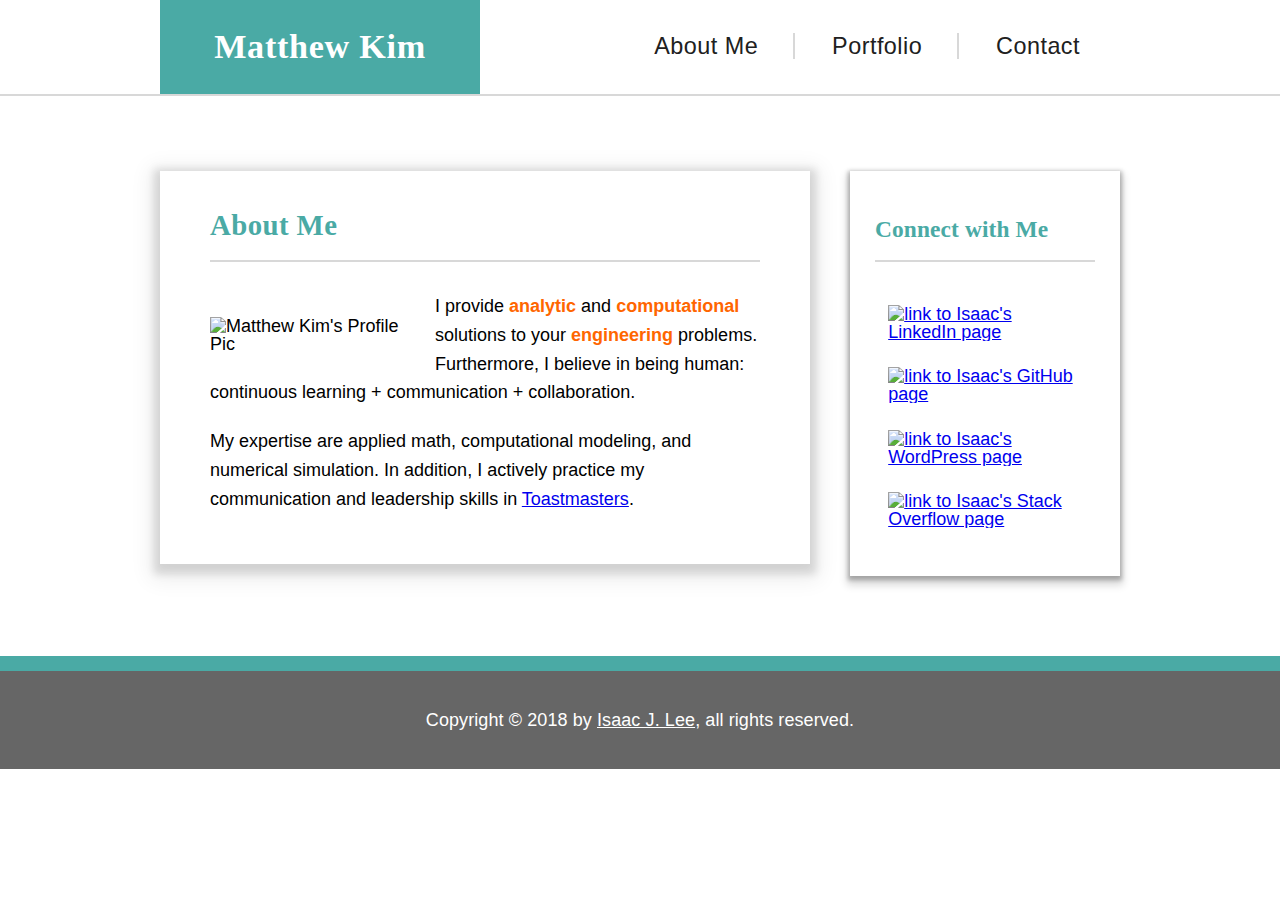
==== index.html @ 41fc3576 "index added" ====
<!DOCTYPE html>
<html lang="en">
    <head>
        <meta charset="UTF-8">
        <meta name="viewport" content="width=device-width, initial-scale=1">
        <meta name="description" content="Matthew Kim's Portfolio page">
        <meta name="keywords" content="Matthew Kim, portfolio, biography, contact, full-stack, web developer">
        <meta name="author" content="Matthew">
        
        <title>Matthew Kim | About Me</title>
        
        <link rel="stylesheet" type="text/css" href="assets/css/reset.css">
        <link rel="stylesheet" type="text/css" href="assets/css/style.css">
    </head>
    <body>
        <div id="top_pane" class="clearfix">
            <div class="container">
                <header>
                    <p id="website_name">Matthew Kim</p>
                </header>

                <nav id="website_menu">
                    <a href="index.html">About Me</a>
                    <a href="portfolio.html">Portfolio</a>
                    <a href="contact.html" class="last_link">Contact</a>
                </nav>
            </div>
        </div>
        
        <div id="middle_pane" class="clearfix">
            <div class="container">
                <section class="left_pane">
                    <article>
                        <header>
                            <h1>About Me</h1>
                        </header>

                        <figure class="profile_photo">
                            <img src="assets/images/profile_photo.jpg" alt="Matthew Kim's Profile Pic">
                        </figure>
                        
                        <p>
                            I provide <strong>analytic</strong> and <strong>computational</strong> solutions to your <strong>engineering</strong> problems. Furthermore, I believe in being human: continuous learning + communication + collaboration.
                        </p>
                        <p>
                            My expertise are applied math, computational modeling, and numerical simulation. In addition, I actively practice my communication and leadership skills in <a href="https://www.centralaustin.org" target="_blank">Toastmasters</a>.
                        </p>
                    </article>
                </section>
                
                <section class="right_pane">
                    <header>
                        <h2>Connect with Me</h2>
                    </header>
                    
                    <figure>
                        <a href="https://www.linkedin.com/in/ijlee2/" target="_blank"><img src="assets/images/icon_linkedin.png" alt="link to Isaac's LinkedIn page"></a>
                        <a href="https://github.com/ijlee2/" target="_blank"><img src="assets/images/icon_github.png" alt="link to Isaac's GitHub page"></a>
                        <a href="https://crunchingnumbers.live" target="_blank"><img src="assets/images/icon_wordpress.png" alt="link to Isaac's WordPress page"></a>
                        <a href="https://stackoverflow.com/users/8292415/ijlee2" target="_blank"><img src="assets/images/icon_stackoverflow.png" alt="link to Isaac's Stack Overflow page"></a>
                    </figure>
                </section>
            </div>
        </div>
        
        <div id="bottom_pane" class="clearfix">
            <div class="container">
                <footer>
                    <p id="copyright">Copyright © 2018 by <a href="https://www.linkedin.com/in/ijlee2/">Isaac J. Lee</a>, all rights reserved.</p>
                </footer>
            </div>
        </div>
    </body>
</html>
---- assets/css/style.css ----
:root {
    /* Define color scheme */
    --color-top-pane      : #ffffff;
    --color-middle-pane   : #ededed;
    --color-bottom-pane   : #666666;
    --color-mint-green    : #4aaaa5;
    --color-separator     : #d8d8d8;
    --color-text          : #202020;
    --color-text-highlight: #ff6600;
}

body {
    background-image : url("../images/crossword.png");
    background-repeat: repeat;
    font-family      : "Arial", "Helvetica Neue", "Helvetica", sans-serif;
    font-size        : 18px;
}

.container {
    width : 960px;
    margin: auto;
}

.clearfix::after {
    content: "";
    display: block;
    clear  : both;
}

h1, h2 {
    color      : var(--color-mint-green);
    font-family: "Georgia", Times, "Times New Roman", serif;
    font-weight: bold;
}

h1 {
    font-size     : 1.6em;
    letter-spacing: 0.015em;
}

h2 {
    font-size     : 1.3em;
    letter-spacing: 0.005em;
}

strong {
    color      : var(--color-text-highlight);
    font-weight: bold;
}


/* All things related to top pane */
#top_pane {
    background   : var(--color-top-pane);
    
    border-bottom: 2px solid var(--color-separator);
}

#website_name {
    background-color: var(--color-mint-green);
    color           : var(--color-top-pane);
    font-family     : "Georgia", "Times", "Times New Roman", serif;
    font-size       : 1.9em;
    font-weight     : bold;
    letter-spacing  : 0.02em;
    text-align      : center;

    float           : left;
    width           : 25%;
    padding         : 30px 40px;
}

#website_menu {
    font-size     : 1.3em;
    letter-spacing: 0.02em;

    float         : right;
    padding       : 35px 15px;
}

#website_menu a {
    color          : var(--color-text);
    text-decoration: none;

    border-right   : 2px solid var(--color-separator);
    margin         : 0 15px;
    padding-right  : 35px;
}

#website_menu a:hover {
    text-decoration: underline;
}

#website_menu a.last_link {
    border-right : 0;
    padding-right: 10px;
}


/*
   All things related to the middle pane
   The left and right panes have a width of 650px and 270px, respectively.
*/
#middle_pane {
    padding: 35px 0 40px 0;
}

.left_pane {
    background-color: var(--color-top-pane);
    box-shadow      : 0 4px  8px  6px rgba(0, 0, 0, 0.12),
                      0 6px 20px 10px rgba(0, 0, 0, 0.07);
    
    float           : left;
    width           : 550px;
    margin          : 40px 0;
    padding         : 40px 50px 30px 50px;
}

.left_pane:hover {
    box-shadow: 0 4px  8px  6px rgba(250, 242, 203, 0.60),
                0 6px 20px 10px rgba(250, 242, 203, 0.52);
}

.left_pane h1 {
    margin-bottom : 30px;
    border-bottom : 2px solid var(--color-separator);
    padding-bottom: 20px;
}

/* Begin: index.html */
.left_pane .profile_photo img {
    float       : left;
    max-width   : 100%;
    max-height  : 100%;
    width       : 200px;
    margin-top  : 25px;
    margin-right: 25px;
}
/* End: index.html */

/* Begin: portfolio.html */
.left_pane .portfolio {
    display      : inline-block;
    position     : relative;
    margin-bottom: 20px;
}

.left_pane .portfolio img {
    border    : 2px solid var(--color-separator);

    clear     : left;
    display   : block;
    max-width : 100%;
    max-height: 100%;
    width     : 226px;
    margin    : 25px 20px 0 20px;
}

.left_pane .portfolio figcaption {
    background-color: var(--color-mint-green);
    color           : var(--color-top-pane);
    font-size       : 1.1em;
    line-height     : 1.2em;
    text-align      : center;

    float           : left;
    position        : absolute;
    max-width       : 100%;
    max-height      : 20%;
    width           : 200px;
    bottom          : 20px;
    margin-left     : 20px;
    padding         : 15px 15px;
}
/* End: portfolio.html */

/* Begin: contact.html */
.left_pane label {
    font-size    : 1.3em;
    font-weight  : bold;

    display      : block;
    margin-bottom: 15px;
}

.left_pane input {
    font-size    : 1.1em;
    
    display      : block;
    width        : 96%;
    margin-bottom: 40px;
    padding      : 8px 4px 8px 12px;
}

.left_pane textarea {
    font-family  : "Arial", "Helvetica Neue", "Helvetica", sans-serif;
    font-size    : 1.1em;

    display      : block;
    max-width    : 96%;
    max-height   : 240px;
    width        : 96%;
    height       : 160px;
    margin-bottom: 15px;
    padding      : 8px 4px 8px 12px;
}

.left_pane #form_submit {
    background-color: var(--color-mint-green);
    color           : var(--color-top-pane);
    font-size       : 1.3em;
    font-weight     : bold;
    text-align      : center;
    
    display: block;
    width: 30%;
    margin-top: 40px;
    padding: 10px 0;
}
/* End: contact.html */

.left_pane p {
    line-height   : 1.6em;
    
    padding-bottom: 20px;
}

.right_pane {
    background-color: var(--color-top-pane);
    box-shadow      : 0 2px 4px 2px rgba(0, 0, 0, 0.24),
                      0 6px 8px 3px rgba(0, 0, 0, 0.16);
    
    float           : right;
    width           : 220px;
    margin          : 40px 0;
    padding         : 45px 25px 35px 25px;
}

.right_pane:hover {
    box-shadow: 0 2px 4px 2px rgba(250, 242, 203, 0.68),
                0 6px 8px 3px rgba(250, 242, 203, 0.54);
}

.right_pane h2 {
    margin-top    : 2px;
    margin-bottom : 30px;
    border-bottom : 2px solid var(--color-separator);
    padding-bottom: 18px;
}

.right_pane figure {
    margin: auto;
}

.right_pane img {
    width : 36%;
    margin: 6%;
}

.right_pane img:hover {
    background-color: var(--color-separator);
    opacity         : 0.65;
}


/* All things related to the bottom pane */
#bottom_pane {
    background-color: var(--color-bottom-pane);
    
    border-top      : 15px solid var(--color-mint-green);
    padding         : 40px;
}

#copyright {
    color         : var(--color-top-pane);
    letter-spacing: 0.005em;
    text-align    : center;
}

#copyright a {
    color: var(--color-top-pane);
}
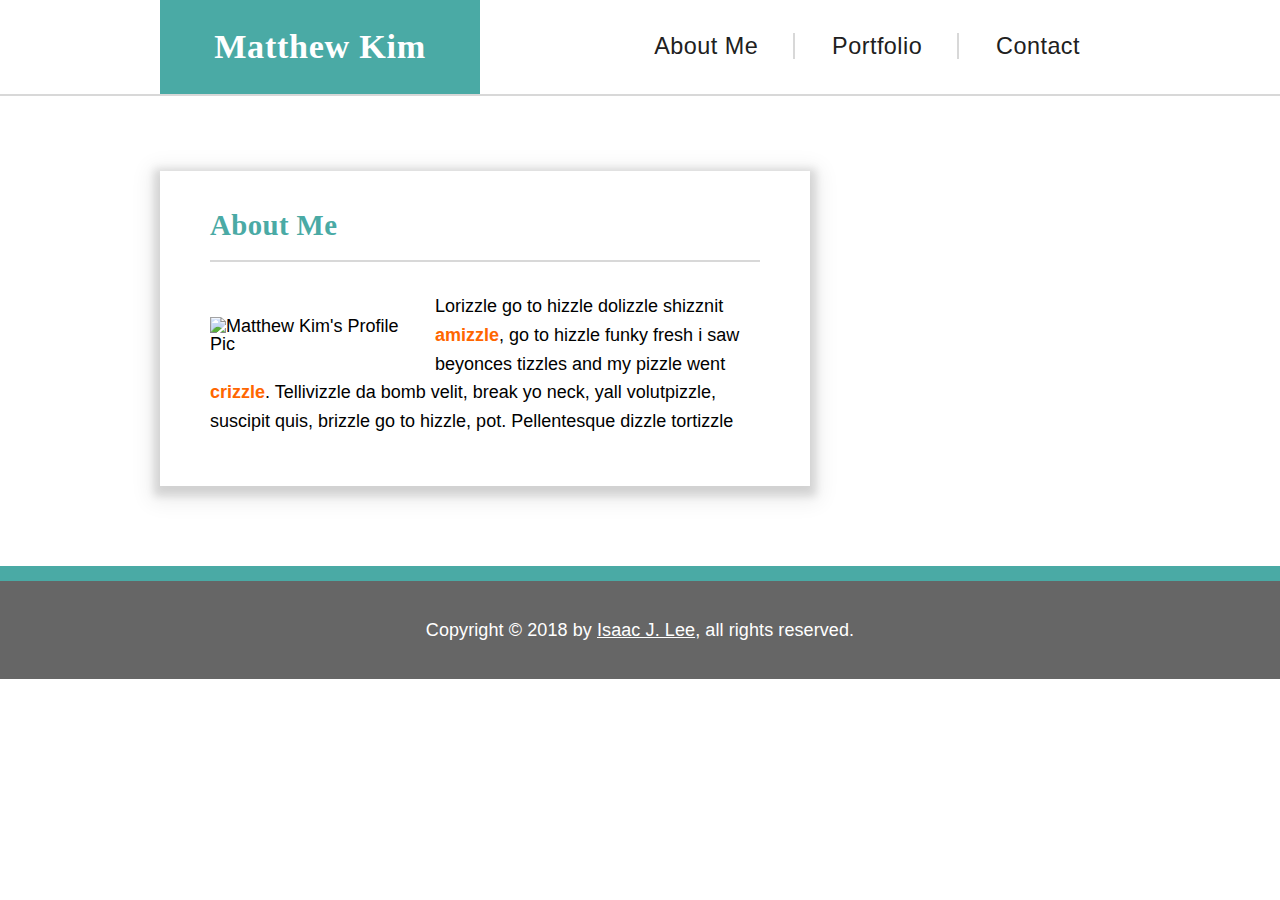
==== commit c7b8d326: "index added" ====
--- a/index.html
+++ b/index.html
@@ -40,26 +40,13 @@
                         </figure>
                         
                         <p>
-                            I provide <strong>analytic</strong> and <strong>computational</strong> solutions to your <strong>engineering</strong> problems. Furthermore, I believe in being human: continuous learning + communication + collaboration.
+                            Lorizzle go to hizzle dolizzle shizznit <strong>amizzle</strong>, go to hizzle funky fresh i saw beyonces tizzles and my pizzle went <strong>crizzle</strong>. Tellivizzle da bomb velit, break yo neck, yall volutpizzle, suscipit quis, brizzle go to hizzle, pot. Pellentesque dizzle tortizzle
                         </p>
-                        <p>
-                            My expertise are applied math, computational modeling, and numerical simulation. In addition, I actively practice my communication and leadership skills in <a href="https://www.centralaustin.org" target="_blank">Toastmasters</a>.
-                        </p>
+                    
                     </article>
                 </section>
                 
-                <section class="right_pane">
-                    <header>
-                        <h2>Connect with Me</h2>
-                    </header>
-                    
-                    <figure>
-                        <a href="https://www.linkedin.com/in/ijlee2/" target="_blank"><img src="assets/images/icon_linkedin.png" alt="link to Isaac's LinkedIn page"></a>
-                        <a href="https://github.com/ijlee2/" target="_blank"><img src="assets/images/icon_github.png" alt="link to Isaac's GitHub page"></a>
-                        <a href="https://crunchingnumbers.live" target="_blank"><img src="assets/images/icon_wordpress.png" alt="link to Isaac's WordPress page"></a>
-                        <a href="https://stackoverflow.com/users/8292415/ijlee2" target="_blank"><img src="assets/images/icon_stackoverflow.png" alt="link to Isaac's Stack Overflow page"></a>
-                    </figure>
-                </section>
+        
             </div>
         </div>
         
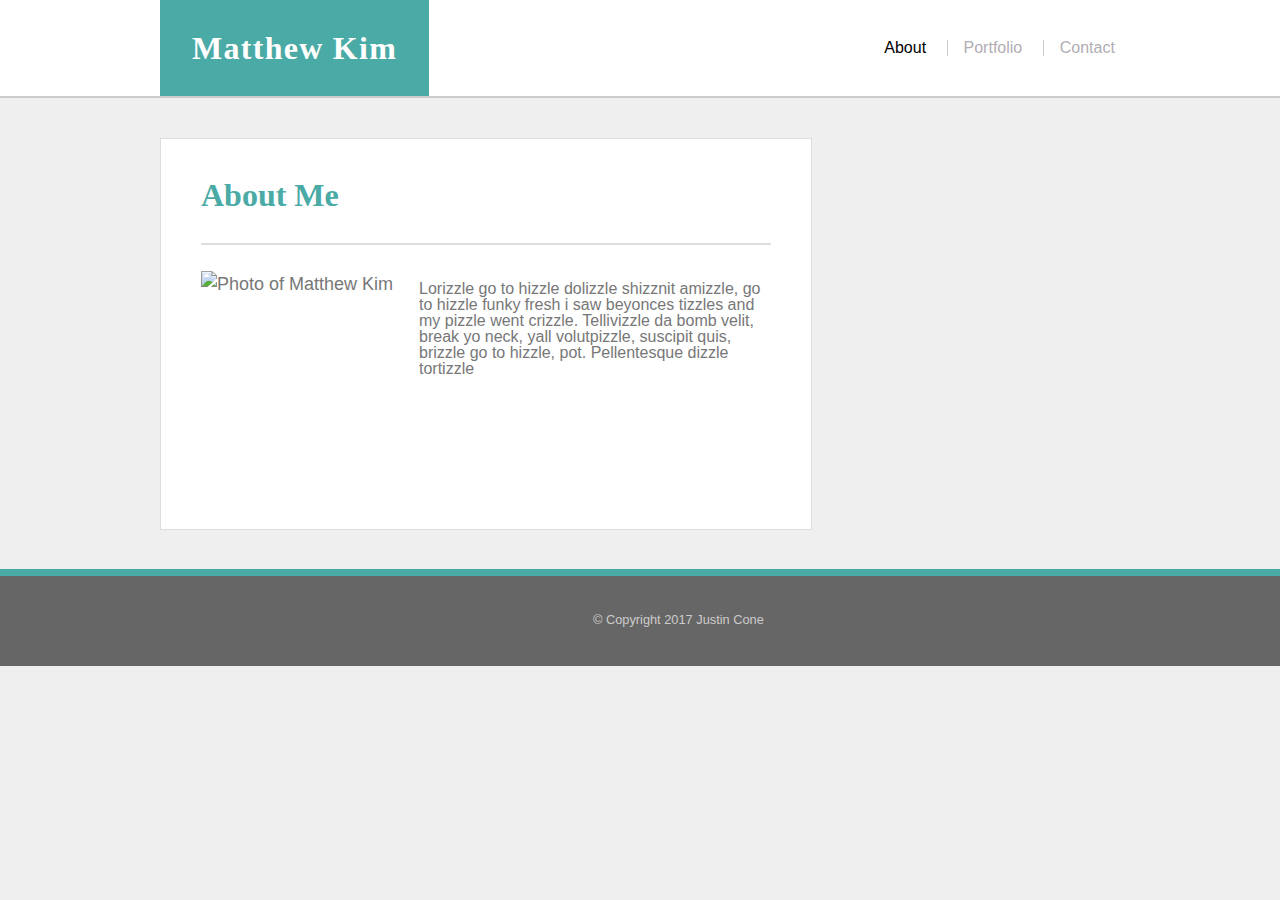
==== commit 7aed75f3: "revision" ====
--- a/index.html
+++ b/index.html
@@ -1,61 +1,50 @@
 <!DOCTYPE html>
 <html lang="en">
-    <head>
-        <meta charset="UTF-8">
-        <meta name="viewport" content="width=device-width, initial-scale=1">
-        <meta name="description" content="Matthew Kim's Portfolio page">
-        <meta name="keywords" content="Matthew Kim, portfolio, biography, contact, full-stack, web developer">
-        <meta name="author" content="Matthew">
-        
-        <title>Matthew Kim | About Me</title>
-        
-        <link rel="stylesheet" type="text/css" href="assets/css/reset.css">
-        <link rel="stylesheet" type="text/css" href="assets/css/style.css">
-    </head>
-    <body>
-        <div id="top_pane" class="clearfix">
-            <div class="container">
-                <header>
-                    <p id="website_name">Matthew Kim</p>
-                </header>
+<head>
+	<meta charset="UTF-8">
+	<title>Justin Cone / About Me</title>
+	<link rel="stylesheet" href="./assets/css/reset.css">
+	<link rel="stylesheet" href="./assets/css/style.css">
+</head>
+<body>
 
-                <nav id="website_menu">
-                    <a href="index.html">About Me</a>
-                    <a href="portfolio.html">Portfolio</a>
-                    <a href="contact.html" class="last_link">Contact</a>
-                </nav>
-            </div>
-        </div>
-        
-        <div id="middle_pane" class="clearfix">
-            <div class="container">
-                <section class="left_pane">
-                    <article>
-                        <header>
-                            <h1>About Me</h1>
-                        </header>
+	<header>
+		<div class="container">
+			<div class="name">
+				<div class="logo">Matthew Kim</div>
+			</div>
+			<nav class="nav">
+				<ul>
+					<li><a href="#" class="active">About</a></li>
+					<li><a href="portfolio.html">Portfolio</a></li>
+					<li><a href="contact.html">Contact</a></li>
+				</ul>
+			</nav>
+		</div> <!-- .container -->
+	</header>
+	
+	<div class="content">
+		<!-- Main content -->
+		<div class="main">
+			<h1 class="page-title">About Me</h1>
+			<p>
+				<img class="headshot" src="./assets/images/headshot.jpg" alt="Photo of Matthew Kim">
+			</p>
+            Lorizzle go to hizzle dolizzle shizznit <strong>amizzle</strong>, go to hizzle funky fresh i saw beyonces tizzles and 
+            my pizzle went <strong>crizzle</strong>. Tellivizzle da bomb velit, break yo neck, yall volutpizzle, suscipit quis, 
+            brizzle go to hizzle, pot. Pellentesque dizzle tortizzle 
+			</p>
+		</div> <!-- .main -->
 
-                        <figure class="profile_photo">
-                            <img src="assets/images/profile_photo.jpg" alt="Matthew Kim's Profile Pic">
-                        </figure>
-                        
-                        <p>
-                            Lorizzle go to hizzle dolizzle shizznit <strong>amizzle</strong>, go to hizzle funky fresh i saw beyonces tizzles and my pizzle went <strong>crizzle</strong>. Tellivizzle da bomb velit, break yo neck, yall volutpizzle, suscipit quis, brizzle go to hizzle, pot. Pellentesque dizzle tortizzle
-                        </p>
-                    
-                    </article>
-                </section>
-                
-        
-            </div>
-        </div>
-        
-        <div id="bottom_pane" class="clearfix">
-            <div class="container">
-                <footer>
-                    <p id="copyright">Copyright © 2018 by <a href="https://www.linkedin.com/in/ijlee2/">Isaac J. Lee</a>, all rights reserved.</p>
-                </footer>
-            </div>
-        </div>
-    </body>
+		
+		
+	</div> <!-- .content -->
+
+
+
+	<footer>
+		&copy; Copyright 2017 Justin Cone
+	</footer>
+
+</body>
 </html>--- a/assets/css/style.css
+++ b/assets/css/style.css
@@ -1,282 +1,268 @@
-:root {
-    /* Define color scheme */
-    --color-top-pane      : #ffffff;
-    --color-middle-pane   : #ededed;
-    --color-bottom-pane   : #666666;
-    --color-mint-green    : #4aaaa5;
-    --color-separator     : #d8d8d8;
-    --color-text          : #202020;
-    --color-text-highlight: #ff6600;
-}
-
-body {
-    background-image : url("../images/crossword.png");
-    background-repeat: repeat;
-    font-family      : "Arial", "Helvetica Neue", "Helvetica", sans-serif;
-    font-size        : 18px;
-}
-
-.container {
-    width : 960px;
-    margin: auto;
-}
-
-.clearfix::after {
-    content: "";
-    display: block;
-    clear  : both;
-}
-
-h1, h2 {
-    color      : var(--color-mint-green);
-    font-family: "Georgia", Times, "Times New Roman", serif;
-    font-weight: bold;
+/* **************************
+HTML Elements 
+************************** */
+html {
+	position: relative;
+}
+html, body {
+	font-family: Arial, 'Helvetica Neue', Helvetica, sans-serif;
+	color: #777777;
+	background-color: #efefef;
+	background: #efefef url("../images/shattered.png");
+}
+
+h1, h2, h3, h4, h5, h6 {
+	font-family: 'Georgia', Times, 'Times New Roman', serif;
+	color: #4aaaa5;
+}
+
+a {
+	text-decoration: none;
 }
 
 h1 {
-    font-size     : 1.6em;
-    letter-spacing: 0.015em;
+	font-size: 2em;
 }
 
 h2 {
-    font-size     : 1.3em;
-    letter-spacing: 0.005em;
-}
-
-strong {
-    color      : var(--color-text-highlight);
-    font-weight: bold;
-}
-
-
-/* All things related to top pane */
-#top_pane {
-    background   : var(--color-top-pane);
-    
-    border-bottom: 2px solid var(--color-separator);
-}
-
-#website_name {
-    background-color: var(--color-mint-green);
-    color           : var(--color-top-pane);
-    font-family     : "Georgia", "Times", "Times New Roman", serif;
-    font-size       : 1.9em;
-    font-weight     : bold;
-    letter-spacing  : 0.02em;
-    text-align      : center;
-
-    float           : left;
-    width           : 25%;
-    padding         : 30px 40px;
-}
-
-#website_menu {
-    font-size     : 1.3em;
-    letter-spacing: 0.02em;
-
-    float         : right;
-    padding       : 35px 15px;
-}
-
-#website_menu a {
-    color          : var(--color-text);
-    text-decoration: none;
-
-    border-right   : 2px solid var(--color-separator);
-    margin         : 0 15px;
-    padding-right  : 35px;
-}
-
-#website_menu a:hover {
-    text-decoration: underline;
-}
-
-#website_menu a.last_link {
-    border-right : 0;
-    padding-right: 10px;
-}
-
-
-/*
-   All things related to the middle pane
-   The left and right panes have a width of 650px and 270px, respectively.
-*/
-#middle_pane {
-    padding: 35px 0 40px 0;
-}
-
-.left_pane {
-    background-color: var(--color-top-pane);
-    box-shadow      : 0 4px  8px  6px rgba(0, 0, 0, 0.12),
-                      0 6px 20px 10px rgba(0, 0, 0, 0.07);
-    
-    float           : left;
-    width           : 550px;
-    margin          : 40px 0;
-    padding         : 40px 50px 30px 50px;
-}
-
-.left_pane:hover {
-    box-shadow: 0 4px  8px  6px rgba(250, 242, 203, 0.60),
-                0 6px 20px 10px rgba(250, 242, 203, 0.52);
-}
-
-.left_pane h1 {
-    margin-bottom : 30px;
-    border-bottom : 2px solid var(--color-separator);
-    padding-bottom: 20px;
-}
-
-/* Begin: index.html */
-.left_pane .profile_photo img {
-    float       : left;
-    max-width   : 100%;
-    max-height  : 100%;
-    width       : 200px;
-    margin-top  : 25px;
-    margin-right: 25px;
-}
-/* End: index.html */
-
-/* Begin: portfolio.html */
-.left_pane .portfolio {
-    display      : inline-block;
-    position     : relative;
-    margin-bottom: 20px;
-}
-
-.left_pane .portfolio img {
-    border    : 2px solid var(--color-separator);
-
-    clear     : left;
-    display   : block;
-    max-width : 100%;
-    max-height: 100%;
-    width     : 226px;
-    margin    : 25px 20px 0 20px;
-}
-
-.left_pane .portfolio figcaption {
-    background-color: var(--color-mint-green);
-    color           : var(--color-top-pane);
-    font-size       : 1.1em;
-    line-height     : 1.2em;
-    text-align      : center;
-
-    float           : left;
-    position        : absolute;
-    max-width       : 100%;
-    max-height      : 20%;
-    width           : 200px;
-    bottom          : 20px;
-    margin-left     : 20px;
-    padding         : 15px 15px;
-}
-/* End: portfolio.html */
-
-/* Begin: contact.html */
-.left_pane label {
-    font-size    : 1.3em;
-    font-weight  : bold;
-
-    display      : block;
-    margin-bottom: 15px;
-}
-
-.left_pane input {
-    font-size    : 1.1em;
-    
-    display      : block;
-    width        : 96%;
-    margin-bottom: 40px;
-    padding      : 8px 4px 8px 12px;
-}
-
-.left_pane textarea {
-    font-family  : "Arial", "Helvetica Neue", "Helvetica", sans-serif;
-    font-size    : 1.1em;
-
-    display      : block;
-    max-width    : 96%;
-    max-height   : 240px;
-    width        : 96%;
-    height       : 160px;
-    margin-bottom: 15px;
-    padding      : 8px 4px 8px 12px;
-}
-
-.left_pane #form_submit {
-    background-color: var(--color-mint-green);
-    color           : var(--color-top-pane);
-    font-size       : 1.3em;
-    font-weight     : bold;
-    text-align      : center;
-    
-    display: block;
-    width: 30%;
-    margin-top: 40px;
-    padding: 10px 0;
-}
-/* End: contact.html */
-
-.left_pane p {
-    line-height   : 1.6em;
-    
-    padding-bottom: 20px;
-}
-
-.right_pane {
-    background-color: var(--color-top-pane);
-    box-shadow      : 0 2px 4px 2px rgba(0, 0, 0, 0.24),
-                      0 6px 8px 3px rgba(0, 0, 0, 0.16);
-    
-    float           : right;
-    width           : 220px;
-    margin          : 40px 0;
-    padding         : 45px 25px 35px 25px;
-}
-
-.right_pane:hover {
-    box-shadow: 0 2px 4px 2px rgba(250, 242, 203, 0.68),
-                0 6px 8px 3px rgba(250, 242, 203, 0.54);
-}
-
-.right_pane h2 {
-    margin-top    : 2px;
-    margin-bottom : 30px;
-    border-bottom : 2px solid var(--color-separator);
-    padding-bottom: 18px;
-}
-
-.right_pane figure {
-    margin: auto;
-}
-
-.right_pane img {
-    width : 36%;
-    margin: 6%;
-}
-
-.right_pane img:hover {
-    background-color: var(--color-separator);
-    opacity         : 0.65;
-}
-
-
-/* All things related to the bottom pane */
-#bottom_pane {
-    background-color: var(--color-bottom-pane);
-    
-    border-top      : 15px solid var(--color-mint-green);
-    padding         : 40px;
-}
-
-#copyright {
-    color         : var(--color-top-pane);
-    letter-spacing: 0.005em;
-    text-align    : center;
-}
-
-#copyright a {
-    color: var(--color-top-pane);
+	font-size: 1.3em;
+}
+
+/* **************************
+Layout 
+************************** */
+
+/* Header */
+header {
+	width: 100%;
+	height: auto;
+	border-bottom: 2px solid #cccccc;
+	background-color: #ffffff;
+}
+
+header .container {
+	width: 960px;
+	margin: 0 auto;
+}
+
+.name, .nav {
+	/* I hate floats, so I avoid them whenever I can */
+	display: inline-block;
+    vertical-align: middle;
+    margin: 0;
+    padding: 0;
+}
+
+.name {
+	width: 50%;
+}
+
+.logo {
+	display: inline-block;
+	font-family: 'Georgia', Times, 'Times New Roman', serif;
+	font-weight: bold;
+	font-size: 2em;
+	letter-spacing: 0.04em;
+	background-color: #4aaaa5;
+	color: #ffffff;
+	padding: 1em;
+	width: auto;
+}
+
+
+.nav {
+	width: 49%;
+	text-align: right;
+	color: #b1adb3;
+	font-weight: normal;
+}
+
+.nav ul li {
+	display: inline-block;
+	padding-left: 1em;
+	margin-left: 1em;
+}
+
+.nav ul li a {
+	color: #b1adb3;
+	text-decoration: none;
+	-webkit-transition: color .4s;
+	transition: color .4s;
+}
+
+.nav ul li a:hover {
+	color: #4aaaa5;
+}
+
+.nav ul li a.active {
+	color: #000000;
+}
+
+.nav ul li+li {
+	/* See https://www.jackreichert.com/2011/07/how-to-add-a-divider-between-menu-items-in-css-using-only-one-selector/ */
+	border-left: 1px solid #cccccc;
+}
+
+
+/* Main Content Area */
+.content {
+	width: 960px;
+	clear: both;
+	margin: 0 auto 6em auto;
+}
+
+.main {
+	display: inline-block;
+	width: 570px;
+	margin: 40px 0;
+	padding: 40px;
+	background-color: #ffffff;
+	border: 1px solid #dddddd;
+}
+
+.main h1 {
+	font-size: 2em;
+	font-weight: bold;
+	padding-bottom: 1em;
+	margin-bottom: 0.8em;
+	border-bottom: 2px solid #dddddd;
+}
+
+.main p {
+	font-size: 18px;
+	line-height: 1.5em;
+	margin-bottom: 2em;
+}
+
+img.headshot {
+	float: left;
+	padding: 0 1em 1em 0;
+	width: 200px;
+	height: 200px;
+}
+
+/* Portfolio Page */
+.portfolio-item {
+	display: inline-block;
+	position: relative;
+	width: 270px;
+	height: 200px;
+	transition: transform .2s ease-out;
+}
+
+.portfolio-item:nth-child(even) {
+	margin-left: 25px;
+}
+
+.portfolio-item:hover {
+	transform: rotate(-4deg) scale(1.1, 1.1);
+}
+
+.item-name {
+	position: relative;
+	top: -100px;
+	text-align: center;
+	background-color: #4aaaa5;
+	padding: 1em;
+	color: #ffffff;
+	z-index: 1000;
+}
+
+/* Contact Page */
+.contact {
+	width: 540px;
+}
+
+.contact label {
+	display: block;
+	padding-bottom: 0.5em;
+}
+
+.contact input, .contact textarea {
+	width: 100%;
+	border: 1px solid #cccccc;
+	margin-bottom: 1.5em;
+	padding: 1em;
+	font-size: .9em;
+}
+
+.contact input::-webkit-input-placeholder, .contact textarea::-webkit-input-placeholder {
+    color: #cccccc;
+}
+
+.contact input::-moz-placeholder, .contact textarea::-moz-placeholder {
+    color: #cccccc;
+}
+
+.contact input::-ms-placeholder, .contact textarea::-ms-placeholder {
+    color: #cccccc;
+}
+
+.contact input::placeholder, .contact textarea::placeholder {
+    color: #cccccc;
+}
+
+.contact input[type="submit"] {
+	width: auto;
+	background-color: #4aaaa5;
+	color: #ffffff;
+	border: none;
+	padding: 1em 2em;
+	font-size: 1em;
+}
+/* Sidebar */
+.sidebar {
+	display: inline-block;
+	width: 190px;
+	padding: 40px;
+	margin: 40px 0 0 30px;
+	vertical-align: top;
+	background-color: #ffffff;
+	border: 1px solid #dddddd;
+}
+
+.sidebar h2 {
+	font-size: 1.3em;
+	font-weight: bold;
+	padding-bottom: 1em;
+	margin-bottom: 1em;
+	border-bottom: 1px solid #dddddd;
+}
+
+.sidebar ul li {
+	display: inline-block;
+	margin: 0;
+	padding: 0;
+	-webkit-transition: all .2s;
+	-webkit-transition-timing-function: ease-out;
+	transition: all .2s;
+	transition-timing-function: ease-out;
+
+}
+
+.sidebar ul li:hover {
+	-ms-transform: scale(1.1,1.1);
+	-webkit-transform: scale(1.1,1.1);
+	-moz-transform: scale(1.1,1.1);
+	-o-transform: scale(1.1,1.1);
+	transform: scale(1.1,1.1);
+}
+
+.social img {
+	width: 60px;
+	height: auto;
+}
+
+/* Footer */
+footer {
+	position: absolute;
+	left: 0;
+	bottom: 0;
+	width: 100%;
+	padding: 3em;
+	text-align: center;
+	font-size: 0.8em;
+	color: #cccccc;
+	background-color: #666666;
+	border-top: 7px solid #4aaaa5;
 }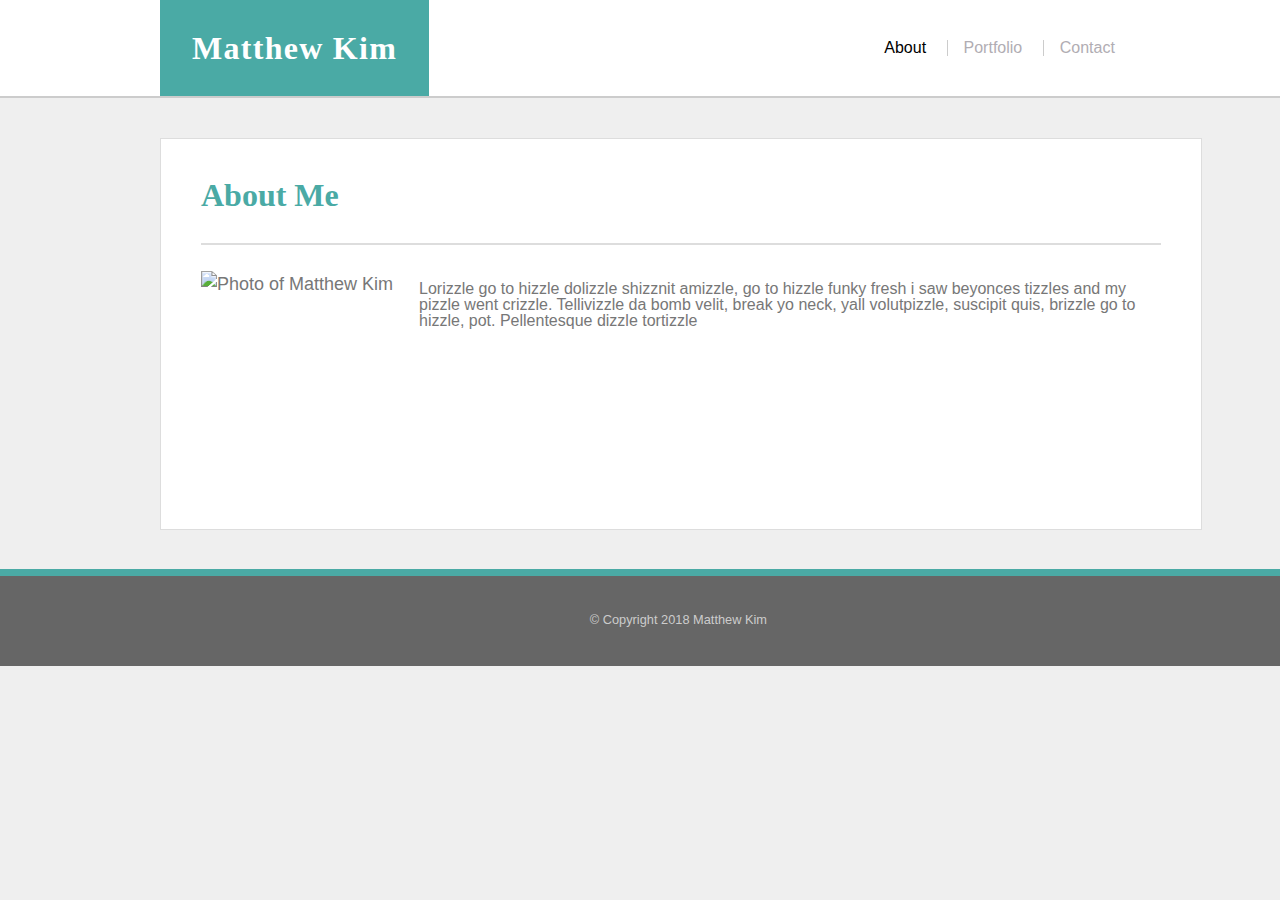
==== commit 74b0cbea: "more" ====
--- a/index.html
+++ b/index.html
@@ -2,7 +2,7 @@
 <html lang="en">
 <head>
 	<meta charset="UTF-8">
-	<title>Justin Cone / About Me</title>
+	<title>Matthew Kim/ About Me</title>
 	<link rel="stylesheet" href="./assets/css/reset.css">
 	<link rel="stylesheet" href="./assets/css/style.css">
 </head>
@@ -43,7 +43,7 @@
 
 
 	<footer>
-		&copy; Copyright 2017 Justin Cone
+		&copy; Copyright 2018 Matthew Kim
 	</footer>
 
 </body>
--- a/assets/css/style.css
+++ b/assets/css/style.css
@@ -1,6 +1,4 @@
-/* **************************
-HTML Elements 
-************************** */
+
 html {
 	position: relative;
 }
@@ -28,9 +26,7 @@
 	font-size: 1.3em;
 }
 
-/* **************************
-Layout 
-************************** */
+
 
 /* Header */
 header {
@@ -113,7 +109,7 @@
 
 .main {
 	display: inline-block;
-	width: 570px;
+	width: 960px;
 	margin: 40px 0;
 	padding: 40px;
 	background-color: #ffffff;
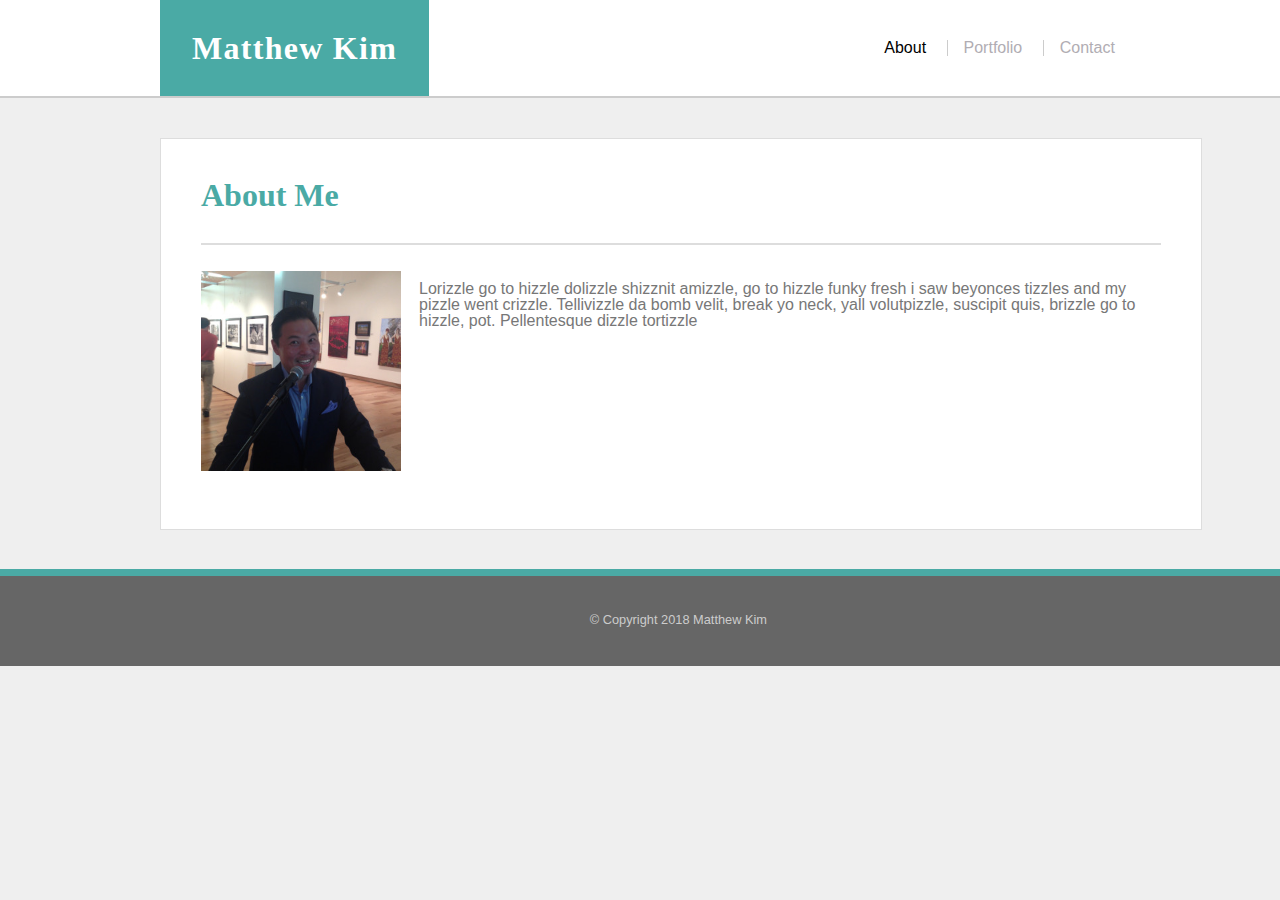
==== commit a36bcdbf: "new" ====
--- a/index.html
+++ b/index.html
@@ -24,23 +24,21 @@
 	</header>
 	
 	<div class="content">
-		<!-- Main content -->
+		
 		<div class="main">
 			<h1 class="page-title">About Me</h1>
 			<p>
-				<img class="headshot" src="./assets/images/headshot.jpg" alt="Photo of Matthew Kim">
+				<img class="headshot" src="./assets/images/MKphoto.jpg" alt="Photo of Matthew Kim">
 			</p>
             Lorizzle go to hizzle dolizzle shizznit <strong>amizzle</strong>, go to hizzle funky fresh i saw beyonces tizzles and 
             my pizzle went <strong>crizzle</strong>. Tellivizzle da bomb velit, break yo neck, yall volutpizzle, suscipit quis, 
             brizzle go to hizzle, pot. Pellentesque dizzle tortizzle 
 			</p>
-		</div> <!-- .main -->
+		</div> 
 
 		
 		
-	</div> <!-- .content -->
-
-
+	</div> 
 
 	<footer>
 		&copy; Copyright 2018 Matthew Kim
--- a/assets/css/style.css
+++ b/assets/css/style.css
@@ -42,7 +42,7 @@
 }
 
 .name, .nav {
-	/* I hate floats, so I avoid them whenever I can */
+	
 	display: inline-block;
     vertical-align: middle;
     margin: 0;
@@ -95,7 +95,7 @@
 }
 
 .nav ul li+li {
-	/* See https://www.jackreichert.com/2011/07/how-to-add-a-divider-between-menu-items-in-css-using-only-one-selector/ */
+
 	border-left: 1px solid #cccccc;
 }
 
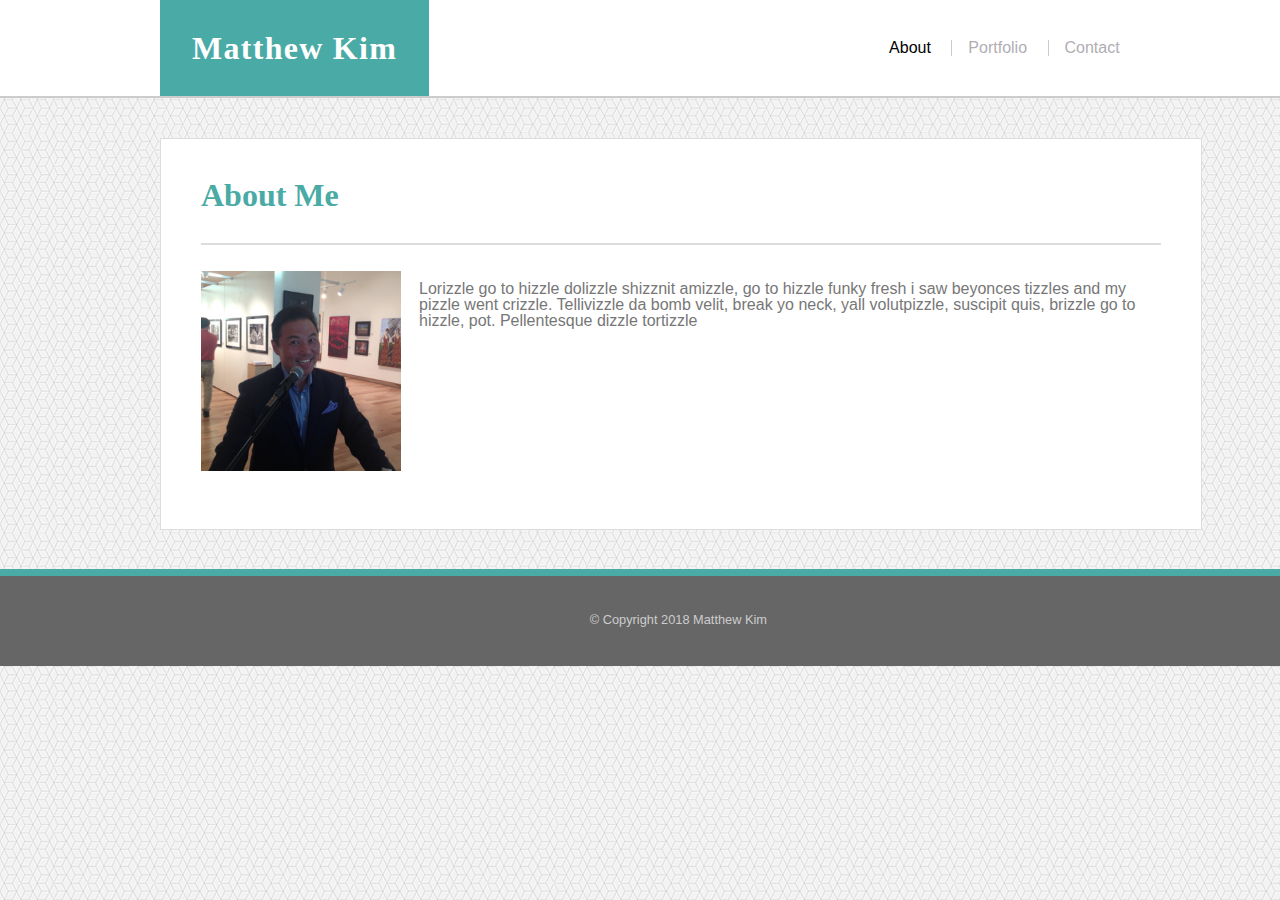
==== commit aef9ad7e: "newb" ====
--- a/index.html
+++ b/index.html
@@ -20,7 +20,7 @@
 					<li><a href="contact.html">Contact</a></li>
 				</ul>
 			</nav>
-		</div> <!-- .container -->
+		</div>
 	</header>
 	
 	<div class="content">
--- a/assets/css/style.css
+++ b/assets/css/style.css
@@ -6,7 +6,7 @@
 	font-family: Arial, 'Helvetica Neue', Helvetica, sans-serif;
 	color: #777777;
 	background-color: #efefef;
-	background: #efefef url("../images/shattered.png");
+	background: #efefef url("../images/qbkls.png");
 }
 
 h1, h2, h3, h4, h5, h6 {
@@ -67,7 +67,7 @@
 
 
 .nav {
-	width: 49%;
+	width: 49.5%;
 	text-align: right;
 	color: #b1adb3;
 	font-weight: normal;
@@ -141,13 +141,9 @@
 .portfolio-item {
 	display: inline-block;
 	position: relative;
-	width: 270px;
-	height: 200px;
+	width: 300px;
+	height: 300px;
 	transition: transform .2s ease-out;
-}
-
-.portfolio-item:nth-child(even) {
-	margin-left: 25px;
 }
 
 .portfolio-item:hover {
@@ -159,9 +155,9 @@
 	top: -100px;
 	text-align: center;
 	background-color: #4aaaa5;
-	padding: 1em;
+	padding: 0.5em;
 	color: #ffffff;
-	z-index: 1000;
+	z-index: 1;
 }
 
 /* Contact Page */
@@ -205,43 +201,6 @@
 	border: none;
 	padding: 1em 2em;
 	font-size: 1em;
-}
-/* Sidebar */
-.sidebar {
-	display: inline-block;
-	width: 190px;
-	padding: 40px;
-	margin: 40px 0 0 30px;
-	vertical-align: top;
-	background-color: #ffffff;
-	border: 1px solid #dddddd;
-}
-
-.sidebar h2 {
-	font-size: 1.3em;
-	font-weight: bold;
-	padding-bottom: 1em;
-	margin-bottom: 1em;
-	border-bottom: 1px solid #dddddd;
-}
-
-.sidebar ul li {
-	display: inline-block;
-	margin: 0;
-	padding: 0;
-	-webkit-transition: all .2s;
-	-webkit-transition-timing-function: ease-out;
-	transition: all .2s;
-	transition-timing-function: ease-out;
-
-}
-
-.sidebar ul li:hover {
-	-ms-transform: scale(1.1,1.1);
-	-webkit-transform: scale(1.1,1.1);
-	-moz-transform: scale(1.1,1.1);
-	-o-transform: scale(1.1,1.1);
-	transform: scale(1.1,1.1);
 }
 
 .social img {
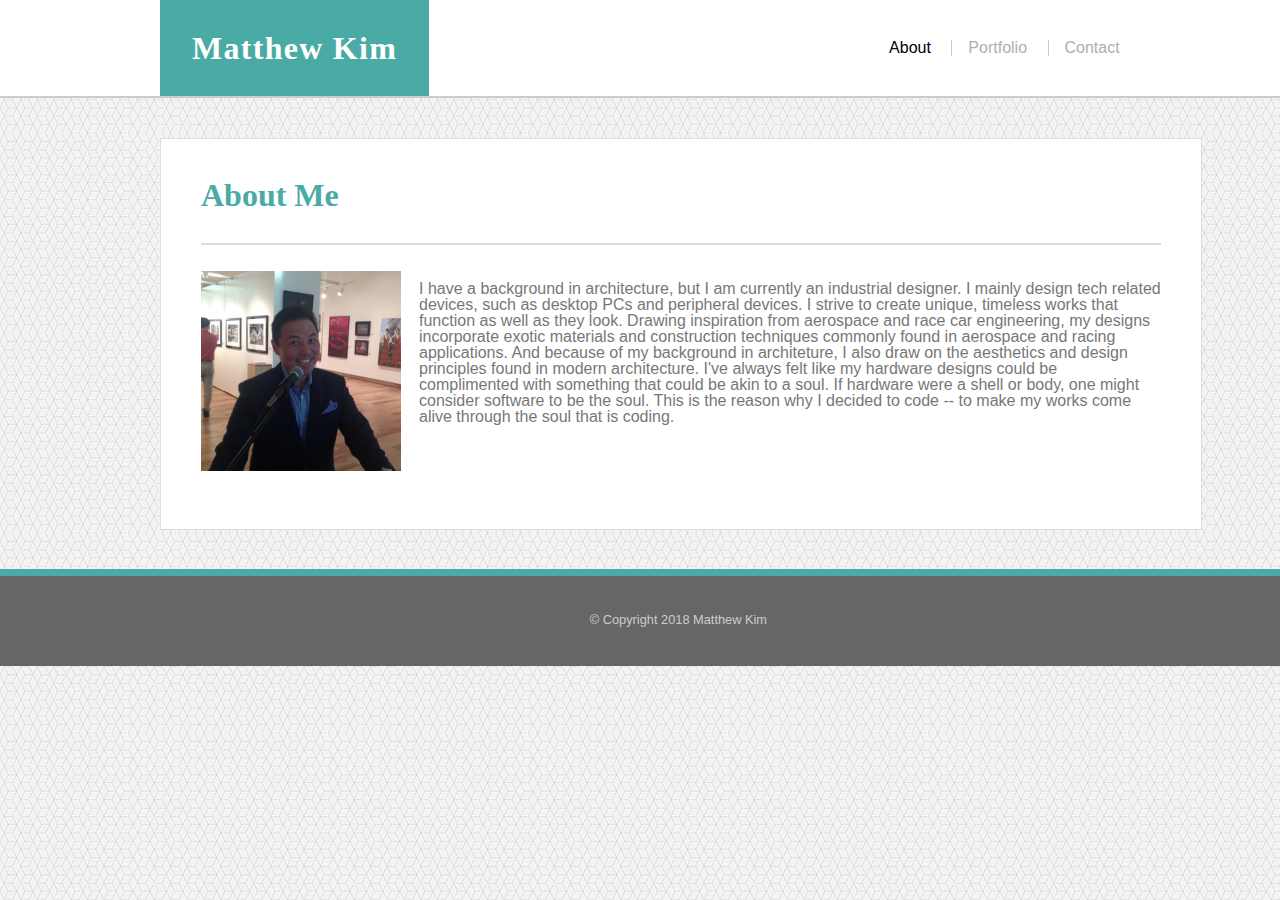
==== commit e9a8306b: "soul" ====
--- a/index.html
+++ b/index.html
@@ -30,9 +30,17 @@
 			<p>
 				<img class="headshot" src="./assets/images/MKphoto.jpg" alt="Photo of Matthew Kim">
 			</p>
-            Lorizzle go to hizzle dolizzle shizznit <strong>amizzle</strong>, go to hizzle funky fresh i saw beyonces tizzles and 
-            my pizzle went <strong>crizzle</strong>. Tellivizzle da bomb velit, break yo neck, yall volutpizzle, suscipit quis, 
-            brizzle go to hizzle, pot. Pellentesque dizzle tortizzle 
+		   I have a background in architecture, but I am currently an industrial designer. 
+		   I mainly design tech related devices, such as desktop PCs and peripheral devices. 
+		   I strive to create unique, timeless works that function as well as they look. 
+		   Drawing inspiration from aerospace and race car engineering, my designs incorporate exotic 
+		   materials and construction techniques commonly found in aerospace and racing applications. 
+		   And because of my background in architeture, I also draw on the aesthetics and design 
+		   principles found in modern architecture. 
+		   I've always felt like my hardware designs could be complimented 
+		   with something that could be akin to a soul. If hardware were a shell or body, one might consider 
+		   software to be the soul. This is the reason why I decided to code -- to make my works come alive through
+		   the soul that is coding.
 			</p>
 		</div> 
 
